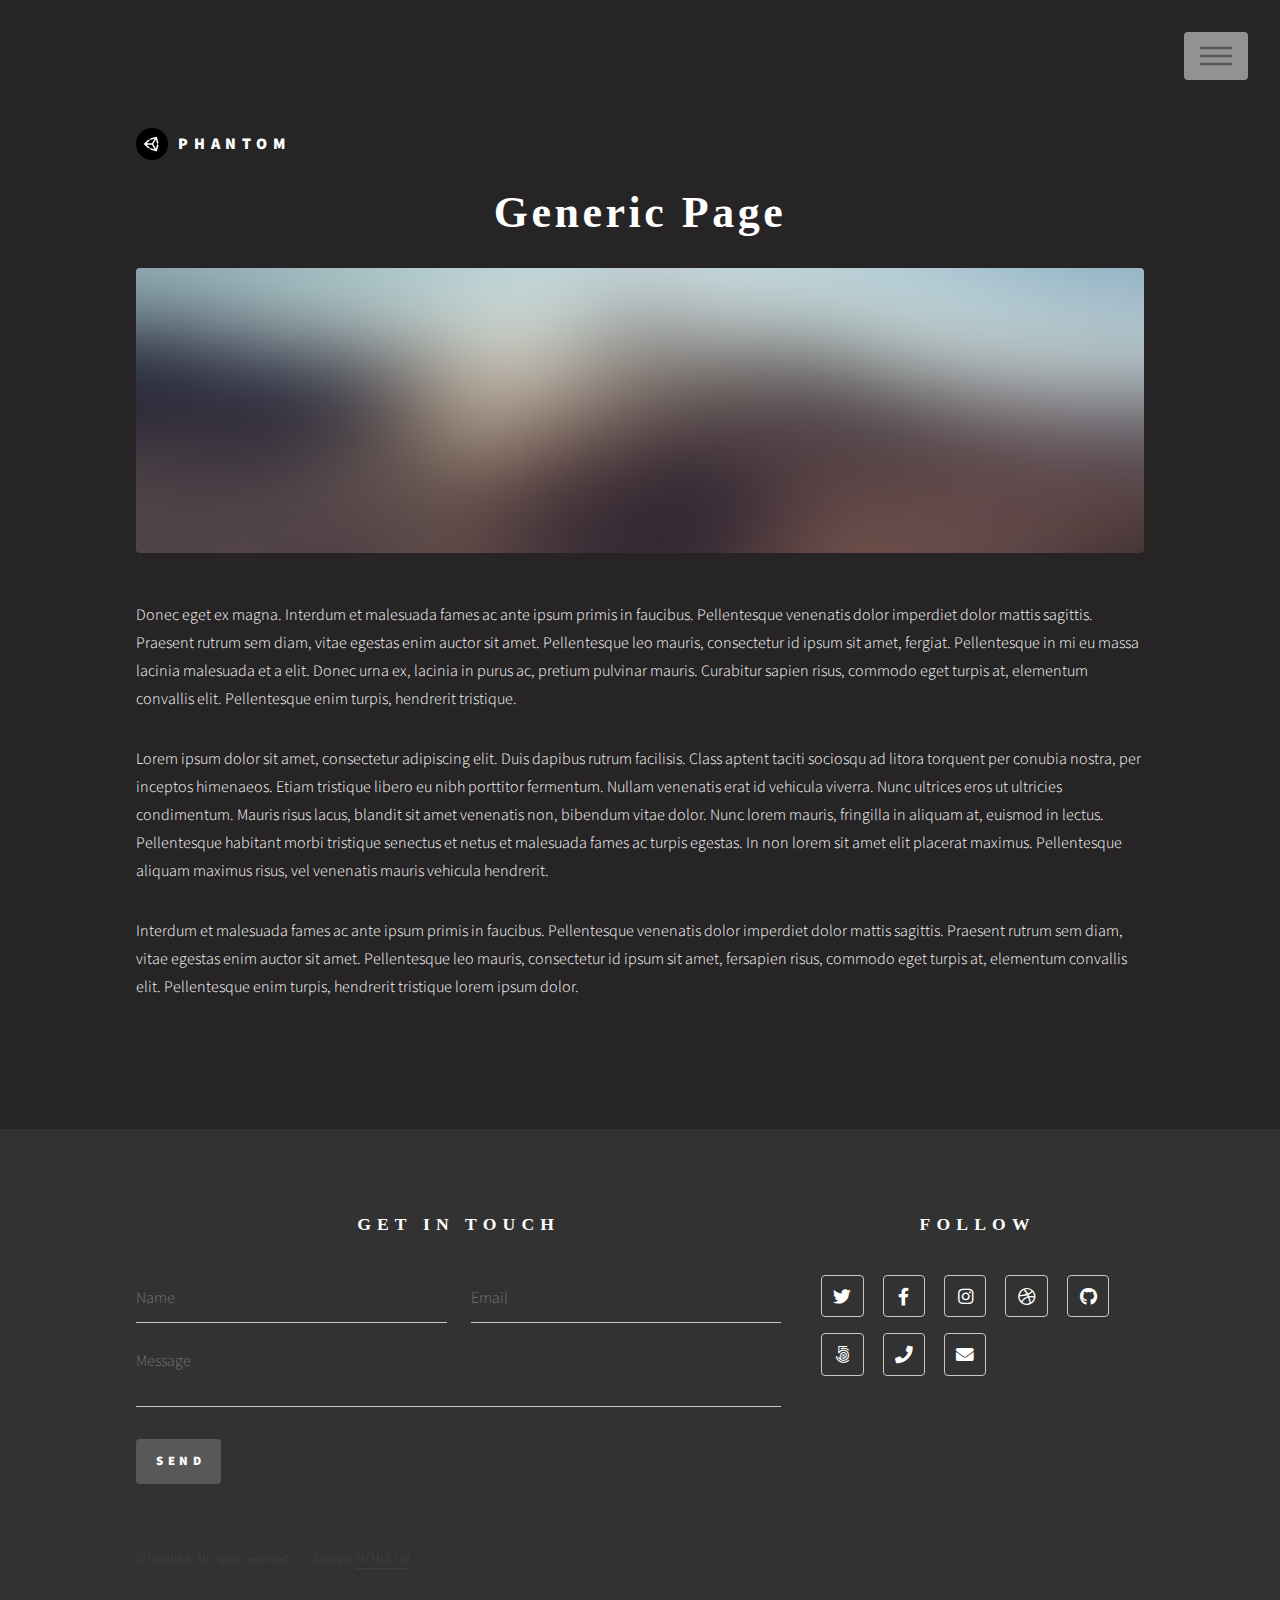
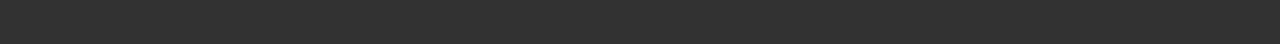
==== aboutme.html @ 5f505b30 "Add files via upload" ====
<!DOCTYPE HTML>
<!--
	Phantom by HTML5 UP
	html5up.net | @ajlkn
	Free for personal and commercial use under the CCA 3.0 license (html5up.net/license)
-->
<html>
	<head>
		<title>Generic - Phantom by HTML5 UP</title>
		<meta charset="utf-8" />
		<meta name="viewport" content="width=device-width, initial-scale=1, user-scalable=no" />
		<link rel="stylesheet" href="assets/css/main.css" />
		<noscript><link rel="stylesheet" href="assets/css/noscript.css" /></noscript>
	</head>
	<body class="is-preload">
		<!-- Wrapper -->
			<div id="wrapper">

				<!-- Header -->
					<header id="header">
						<div class="inner">

							<!-- Logo -->
								<a href="index.html" class="logo">
									<span class="symbol"><img src="images/logo.svg" alt="" /></span><span class="title">Phantom</span>
								</a>

							<!-- Nav -->
								<nav>
									<ul>
										<li><a href="#menu">Menu</a></li>
									</ul>
								</nav>

						</div>
					</header>

				<!-- Menu -->
					<nav id="menu">
						<h2>Menu</h2>
						<ul>
							<li><a href="index.html">Home</a></li>
							<li><a href="generic.html">Ipsum veroeros</a></li>
							<li><a href="generic.html">Tempus etiam</a></li>
							<li><a href="generic.html">Consequat dolor</a></li>
							<li><a href="elements.html">Elements</a></li>
						</ul>
					</nav>

				<!-- Main -->
					<div id="main">
						<div class="inner">
							<h1>Generic Page</h1>
							<span class="image main"><img src="images/pic13.jpg" alt="" /></span>
							<p>Donec eget ex magna. Interdum et malesuada fames ac ante ipsum primis in faucibus. Pellentesque venenatis dolor imperdiet dolor mattis sagittis. Praesent rutrum sem diam, vitae egestas enim auctor sit amet. Pellentesque leo mauris, consectetur id ipsum sit amet, fergiat. Pellentesque in mi eu massa lacinia malesuada et a elit. Donec urna ex, lacinia in purus ac, pretium pulvinar mauris. Curabitur sapien risus, commodo eget turpis at, elementum convallis elit. Pellentesque enim turpis, hendrerit tristique.</p>
							<p>Lorem ipsum dolor sit amet, consectetur adipiscing elit. Duis dapibus rutrum facilisis. Class aptent taciti sociosqu ad litora torquent per conubia nostra, per inceptos himenaeos. Etiam tristique libero eu nibh porttitor fermentum. Nullam venenatis erat id vehicula viverra. Nunc ultrices eros ut ultricies condimentum. Mauris risus lacus, blandit sit amet venenatis non, bibendum vitae dolor. Nunc lorem mauris, fringilla in aliquam at, euismod in lectus. Pellentesque habitant morbi tristique senectus et netus et malesuada fames ac turpis egestas. In non lorem sit amet elit placerat maximus. Pellentesque aliquam maximus risus, vel venenatis mauris vehicula hendrerit.</p>
							<p>Interdum et malesuada fames ac ante ipsum primis in faucibus. Pellentesque venenatis dolor imperdiet dolor mattis sagittis. Praesent rutrum sem diam, vitae egestas enim auctor sit amet. Pellentesque leo mauris, consectetur id ipsum sit amet, fersapien risus, commodo eget turpis at, elementum convallis elit. Pellentesque enim turpis, hendrerit tristique lorem ipsum dolor.</p>
						</div>
					</div>

				<!-- Footer -->
					<footer id="footer">
						<div class="inner">
							<section>
								<h2>Get in touch</h2>
								<form method="post" action="#">
									<div class="fields">
										<div class="field half">
											<input type="text" name="name" id="name" placeholder="Name" />
										</div>
										<div class="field half">
											<input type="email" name="email" id="email" placeholder="Email" />
										</div>
										<div class="field">
											<textarea name="message" id="message" placeholder="Message"></textarea>
										</div>
									</div>
									<ul class="actions">
										<li><input type="submit" value="Send" class="primary" /></li>
									</ul>
								</form>
							</section>
							<section>
								<h2>Follow</h2>
								<ul class="icons">
									<li><a href="#" class="icon brands style2 fa-twitter"><span class="label">Twitter</span></a></li>
									<li><a href="#" class="icon brands style2 fa-facebook-f"><span class="label">Facebook</span></a></li>
									<li><a href="#" class="icon brands style2 fa-instagram"><span class="label">Instagram</span></a></li>
									<li><a href="#" class="icon brands style2 fa-dribbble"><span class="label">Dribbble</span></a></li>
									<li><a href="#" class="icon brands style2 fa-github"><span class="label">GitHub</span></a></li>
									<li><a href="#" class="icon brands style2 fa-500px"><span class="label">500px</span></a></li>
									<li><a href="#" class="icon solid style2 fa-phone"><span class="label">Phone</span></a></li>
									<li><a href="#" class="icon solid style2 fa-envelope"><span class="label">Email</span></a></li>
								</ul>
							</section>
							<ul class="copyright">
								<li>&copy; Untitled. All rights reserved</li><li>Design: <a href="http://html5up.net">HTML5 UP</a></li>
							</ul>
						</div>
					</footer>

			</div>

		<!-- Scripts -->
			<script src="assets/js/jquery.min.js"></script>
			<script src="assets/js/browser.min.js"></script>
			<script src="assets/js/breakpoints.min.js"></script>
			<script src="assets/js/util.js"></script>
			<script src="assets/js/main.js"></script>

	</body>
</html>
---- assets/css/main.css ----
@import url(fontawesome-all.min.css);
@import url("https://fonts.googleapis.com/css?family=Source+Sans+Pro:300,700,900");

/*
	Phantom by HTML5 UP
	html5up.net | @ajlkn
	Free for personal and commercial use under the CCA 3.0 license (html5up.net/license)
*/

html, body, div, span, applet, object,
iframe, h1, h2, h3, h4, h5, h6, p, blockquote,
pre, a, abbr, acronym, address, big, cite,
code, del, dfn, em, img, ins, kbd, q, s, samp,
small, strike, strong, sub, sup, tt, var, b,
u, i, center, dl, dt, dd, ol, ul, li, fieldset,
form, label, legend, table, caption, tbody,
tfoot, thead, tr, th, td, article, aside,
canvas, details, embed, figure, figcaption,
footer, header, hgroup, menu, nav, output, ruby,
section, summary, time, mark, audio, video {
	margin: 0;
	padding: 0;
	border: 0;
	font-size: 100%;
	font: inherit;
	vertical-align: baseline;}

article, aside, details, figcaption, figure,
footer, header, hgroup, menu, nav, section {
	display: block;}

body {
	line-height: 1;
}

ol, ul {
	list-style: none;
}

blockquote, q {
	quotes: none;
}

	blockquote:before, blockquote:after, q:before, q:after {
		content: '';
		content: none;
	}

table {
	border-collapse: collapse;
	border-spacing: 0;
}

body {
	-webkit-text-size-adjust: none;
}

mark {
	background-color: transparent;
	color: inherit;
}

input::-moz-focus-inner {
	border: 0;
	padding: 0;
}

input, select, textarea {
	-moz-appearance: none;
	-webkit-appearance: none;
	-ms-appearance: none;
	appearance: none;
}

/* Basic */

	@-ms-viewport {
		width: device-width;
	}

	body {
		-ms-overflow-style: scrollbar;
	}

	@media screen and (max-width: 480px) {

		html, body {
			min-width: 320px;
		}

	}

	html {
		box-sizing: border-box;
	}

	*, *:before, *:after {
		box-sizing: inherit;
	}

	body {
		background: #262424;
	}

		body.is-preload *, body.is-preload *:before, body.is-preload *:after {
			-moz-animation: none !important;
			-webkit-animation: none !important;
			-ms-animation: none !important;
			animation: none !important;
			-moz-transition: none !important;
			-webkit-transition: none !important;
			-ms-transition: none !important;
			transition: none !important;
		}

/* Type */

	body, input, select, textarea {
		color: #ffffff;
		font-family: "Source Sans Pro", Helvetica, sans-serif;
		font-size: 16pt;
		font-weight: 300;
		line-height: 1.75;
	}

		@media screen and (max-width: 1680px) {
			h1 {
				font-size: 14pt;
			}
			h2 {
				font-size: 14pt;
			}
			body, input, select, textarea {
				font-size: 14pt;
			}

		}

		@media screen and (max-width: 1280px) {

			h1 {
				font-size: 12pt;
			}
			h2 {
				font-size: 12pt;
			}
			body, input, select, textarea {
				font-size: 12pt;
			}

		}

	a {
		-moz-transition: border-bottom-color 0.2s ease, color 0.2s ease;
		-webkit-transition: border-bottom-color 0.2s ease, color 0.2s ease;
		-ms-transition: border-bottom-color 0.2s ease, color 0.2s ease;
		transition: border-bottom-color 0.2s ease, color 0.2s ease;
		text-decoration: none;
		color: #ffffff;
		border-bottom: dotted 1px rgba(88, 88, 88, 0.5);
	}

		a:hover {
			border-bottom-color: transparent;
			color: #f2849e !important;
		}

	strong, b {
		font-weight: 900;
	}

	em, i {
		font-style: italic;
	}

	p {
		margin: 0 0 2em 0;
	}

	h1 {
		color: #ffffff;
		font-family: "Times New Roman";
		font-size: 2.75em;
		font-weight: 700;
		line-height: 0.5;
		margin: 0 0 1em 0;
		letter-spacing: 0.08em;
		text-align: center;
	}

		h1 a {
			color: inherit;
		}

		@media screen and (max-width: 736px) {

			h1 {
				font-size: 2em;
				margin: 0 0 1em 0;
			}

		}

		@media screen and (max-width: 360px) {

			h1 {
				font-size: 1.75em;
			}

		}

		h2 {
		color: #ffffff;
		font-family: "Consolas";
		font-size: 16pt;
		font-weight: 900;
		line-height: 1.75;
		margin: 0 0 2em 0;
		text-transform: uppercase;
		letter-spacing: 0.35em;
		text-align: center;
	}

	h3, h4, h5, h6 {
		font-weight: 900;
		line-height: 1.5;
		margin: 0 0 2em 0;
		text-transform: uppercase;
		letter-spacing: 0.35em;
	}

		h2 a, h3 a, h4 a, h5 a, h6 a {
			color: inherit;
		}

	h2 {
		font-size: 1.1em;
	}

	h3 {
		font-size: 1em;
	}

	h4 {
		font-size: 0.8em;
	}

	h5 {
		font-size: 0.8em;
	}

	h6 {
		font-size: 0.8em;
	}

	@media screen and (max-width: 980px) {

		h1 br, h2 br, h3 br, h4 br, h5 br, h6 br {
			display: none;
		}

	}

	@media screen and (max-width: 736px) {

		h2 {
			font-size: 1em;
		}

		h3 {
			font-size: 0.8em;
		}

	}

	sub {
		font-size: 0.8em;
		position: relative;
		top: 0.5em;
	}

	sup {
		font-size: 0.8em;
		position: relative;
		top: -0.5em;
	}

	blockquote {
		border-left: solid 4px #c9c9c9;
		font-style: italic;
		margin: 0 0 2em 0;
		padding: 0.5em 0 0.5em 2em;
	}

	code {
		background: rgba(144, 144, 144, 0.075);
		border-radius: 4px;
		border: solid 1px #c9c9c9;
		font-family: "Courier New", monospace;
		font-size: 0.9em;
		margin: 0 0.25em;
		padding: 0.25em 0.65em;
	}

	pre {
		-webkit-overflow-scrolling: touch;
		font-family: "Courier New", monospace;
		font-size: 0.9em;
		margin: 0 0 2em 0;
	}

		pre code {
			display: block;
			line-height: 1.75;
			padding: 1em 1.5em;
			overflow-x: auto;
		}

	hr {
		border: 0;
		border-bottom: solid 1px #c9c9c9;
		margin: 2em 0;
	}

		hr.major {
			margin: 3em 0;
		}

	.align-left {
		text-align: left;
	}

	.align-center {
		text-align: center;
	}

	.align-right {
		text-align: right;
	}

/* Row */

	.row {
		display: flex;
		flex-wrap: wrap;
		box-sizing: border-box;
		align-items: stretch;
	}

		.row > * {
			box-sizing: border-box;
		}

		.row.gtr-uniform > * > :last-child {
			margin-bottom: 0;
		}

		.row.aln-left {
			justify-content: flex-start;
		}

		.row.aln-center {
			justify-content: center;
		}

		.row.aln-right {
			justify-content: flex-end;
		}

		.row.aln-top {
			align-items: flex-start;
		}

		.row.aln-middle {
			align-items: center;
		}

		.row.aln-bottom {
			align-items: flex-end;
		}

		.row > .imp {
			order: -1;
		}

		.row > .col-1 {
			width: 8.33333%;
		}

		.row > .off-1 {
			margin-left: 8.33333%;
		}

		.row > .col-2 {
			width: 16.66667%;
		}

		.row > .off-2 {
			margin-left: 16.66667%;
		}

		.row > .col-3 {
			width: 25%;
		}

		.row > .off-3 {
			margin-left: 25%;
		}

		.row > .col-4 {
			width: 33.33333%;
		}

		.row > .off-4 {
			margin-left: 33.33333%;
		}

		.row > .col-5 {
			width: 41.66667%;
		}

		.row > .off-5 {
			margin-left: 41.66667%;
		}

		.row > .col-6 {
			width: 50%;
		}

		.row > .off-6 {
			margin-left: 50%;
		}

		.row > .col-7 {
			width: 58.33333%;
		}

		.row > .off-7 {
			margin-left: 58.33333%;
		}

		.row > .col-8 {
			width: 66.66667%;
		}

		.row > .off-8 {
			margin-left: 66.66667%;
		}

		.row > .col-9 {
			width: 75%;
		}

		.row > .off-9 {
			margin-left: 75%;
		}

		.row > .col-10 {
			width: 83.33333%;
		}

		.row > .off-10 {
			margin-left: 83.33333%;
		}

		.row > .col-11 {
			width: 91.66667%;
		}

		.row > .off-11 {
			margin-left: 91.66667%;
		}

		.row > .col-12 {
			width: 100%;
		}

		.row > .off-12 {
			margin-left: 100%;
		}

		.row.gtr-0 {
			margin-top: 0;
			margin-left: 0em;
		}

			.row.gtr-0 > * {
				padding: 0 0 0 0em;
			}

			.row.gtr-0.gtr-uniform {
				margin-top: 0em;
			}

				.row.gtr-0.gtr-uniform > * {
					padding-top: 0em;
				}

		.row.gtr-25 {
			margin-top: 0;
			margin-left: -0.5em;
		}

			.row.gtr-25 > * {
				padding: 0 0 0 0.5em;
			}

			.row.gtr-25.gtr-uniform {
				margin-top: -0.5em;
			}

				.row.gtr-25.gtr-uniform > * {
					padding-top: 0.5em;
				}

		.row.gtr-50 {
			margin-top: 0;
			margin-left: -1em;
		}

			.row.gtr-50 > * {
				padding: 0 0 0 1em;
			}

			.row.gtr-50.gtr-uniform {
				margin-top: -1em;
			}

				.row.gtr-50.gtr-uniform > * {
					padding-top: 1em;
				}

		.row {
			margin-top: 0;
			margin-left: -2em;
		}

			.row > * {
				padding: 0 0 0 2em;
			}

			.row.gtr-uniform {
				margin-top: -2em;
			}

				.row.gtr-uniform > * {
					padding-top: 2em;
				}

		.row.gtr-150 {
			margin-top: 0;
			margin-left: -3em;
		}

			.row.gtr-150 > * {
				padding: 0 0 0 3em;
			}

			.row.gtr-150.gtr-uniform {
				margin-top: -3em;
			}

				.row.gtr-150.gtr-uniform > * {
					padding-top: 3em;
				}

		.row.gtr-200 {
			margin-top: 0;
			margin-left: -4em;
		}

			.row.gtr-200 > * {
				padding: 0 0 0 4em;
			}

			.row.gtr-200.gtr-uniform {
				margin-top: -4em;
			}

				.row.gtr-200.gtr-uniform > * {
					padding-top: 4em;
				}

		@media screen and (max-width: 1680px) {

			.row {
				display: flex;
				flex-wrap: wrap;
				box-sizing: border-box;
				align-items: stretch;
			}

				.row > * {
					box-sizing: border-box;
				}

				.row.gtr-uniform > * > :last-child {
					margin-bottom: 0;
				}

				.row.aln-left {
					justify-content: flex-start;
				}

				.row.aln-center {
					justify-content: center;
				}

				.row.aln-right {
					justify-content: flex-end;
				}

				.row.aln-top {
					align-items: flex-start;
				}

				.row.aln-middle {
					align-items: center;
				}

				.row.aln-bottom {
					align-items: flex-end;
				}

				.row > .imp-xlarge {
					order: -1;
				}

				.row > .col-1-xlarge {
					width: 8.33333%;
				}

				.row > .off-1-xlarge {
					margin-left: 8.33333%;
				}

				.row > .col-2-xlarge {
					width: 16.66667%;
				}

				.row > .off-2-xlarge {
					margin-left: 16.66667%;
				}

				.row > .col-3-xlarge {
					width: 25%;
				}

				.row > .off-3-xlarge {
					margin-left: 25%;
				}

				.row > .col-4-xlarge {
					width: 33.33333%;
				}

				.row > .off-4-xlarge {
					margin-left: 33.33333%;
				}

				.row > .col-5-xlarge {
					width: 41.66667%;
				}

				.row > .off-5-xlarge {
					margin-left: 41.66667%;
				}

				.row > .col-6-xlarge {
					width: 50%;
				}

				.row > .off-6-xlarge {
					margin-left: 50%;
				}

				.row > .col-7-xlarge {
					width: 58.33333%;
				}

				.row > .off-7-xlarge {
					margin-left: 58.33333%;
				}

				.row > .col-8-xlarge {
					width: 66.66667%;
				}

				.row > .off-8-xlarge {
					margin-left: 66.66667%;
				}

				.row > .col-9-xlarge {
					width: 75%;
				}

				.row > .off-9-xlarge {
					margin-left: 75%;
				}

				.row > .col-10-xlarge {
					width: 83.33333%;
				}

				.row > .off-10-xlarge {
					margin-left: 83.33333%;
				}

				.row > .col-11-xlarge {
					width: 91.66667%;
				}

				.row > .off-11-xlarge {
					margin-left: 91.66667%;
				}

				.row > .col-12-xlarge {
					width: 100%;
				}

				.row > .off-12-xlarge {
					margin-left: 100%;
				}

				.row.gtr-0 {
					margin-top: 0;
					margin-left: 0em;
				}

					.row.gtr-0 > * {
						padding: 0 0 0 0em;
					}

					.row.gtr-0.gtr-uniform {
						margin-top: 0em;
					}

						.row.gtr-0.gtr-uniform > * {
							padding-top: 0em;
						}

				.row.gtr-25 {
					margin-top: 0;
					margin-left: -0.5em;
				}

					.row.gtr-25 > * {
						padding: 0 0 0 0.5em;
					}

					.row.gtr-25.gtr-uniform {
						margin-top: -0.5em;
					}

						.row.gtr-25.gtr-uniform > * {
							padding-top: 0.5em;
						}

				.row.gtr-50 {
					margin-top: 0;
					margin-left: -1em;
				}

					.row.gtr-50 > * {
						padding: 0 0 0 1em;
					}

					.row.gtr-50.gtr-uniform {
						margin-top: -1em;
					}

						.row.gtr-50.gtr-uniform > * {
							padding-top: 1em;
						}

				.row {
					margin-top: 0;
					margin-left: -2em;
				}

					.row > * {
						padding: 0 0 0 2em;
					}

					.row.gtr-uniform {
						margin-top: -2em;
					}

						.row.gtr-uniform > * {
							padding-top: 2em;
						}

				.row.gtr-150 {
					margin-top: 0;
					margin-left: -3em;
				}

					.row.gtr-150 > * {
						padding: 0 0 0 3em;
					}

					.row.gtr-150.gtr-uniform {
						margin-top: -3em;
					}

						.row.gtr-150.gtr-uniform > * {
							padding-top: 3em;
						}

				.row.gtr-200 {
					margin-top: 0;
					margin-left: -4em;
				}

					.row.gtr-200 > * {
						padding: 0 0 0 4em;
					}

					.row.gtr-200.gtr-uniform {
						margin-top: -4em;
					}

						.row.gtr-200.gtr-uniform > * {
							padding-top: 4em;
						}

		}

		@media screen and (max-width: 1280px) {

			.row {
				display: flex;
				flex-wrap: wrap;
				box-sizing: border-box;
				align-items: stretch;
			}

				.row > * {
					box-sizing: border-box;
				}

				.row.gtr-uniform > * > :last-child {
					margin-bottom: 0;
				}

				.row.aln-left {
					justify-content: flex-start;
				}

				.row.aln-center {
					justify-content: center;
				}

				.row.aln-right {
					justify-content: flex-end;
				}

				.row.aln-top {
					align-items: flex-start;
				}

				.row.aln-middle {
					align-items: center;
				}

				.row.aln-bottom {
					align-items: flex-end;
				}

				.row > .imp-large {
					order: -1;
				}

				.row > .col-1-large {
					width: 8.33333%;
				}

				.row > .off-1-large {
					margin-left: 8.33333%;
				}

				.row > .col-2-large {
					width: 16.66667%;
				}

				.row > .off-2-large {
					margin-left: 16.66667%;
				}

				.row > .col-3-large {
					width: 25%;
				}

				.row > .off-3-large {
					margin-left: 25%;
				}

				.row > .col-4-large {
					width: 33.33333%;
				}

				.row > .off-4-large {
					margin-left: 33.33333%;
				}

				.row > .col-5-large {
					width: 41.66667%;
				}

				.row > .off-5-large {
					margin-left: 41.66667%;
				}

				.row > .col-6-large {
					width: 50%;
				}

				.row > .off-6-large {
					margin-left: 50%;
				}

				.row > .col-7-large {
					width: 58.33333%;
				}

				.row > .off-7-large {
					margin-left: 58.33333%;
				}

				.row > .col-8-large {
					width: 66.66667%;
				}

				.row > .off-8-large {
					margin-left: 66.66667%;
				}

				.row > .col-9-large {
					width: 75%;
				}

				.row > .off-9-large {
					margin-left: 75%;
				}

				.row > .col-10-large {
					width: 83.33333%;
				}

				.row > .off-10-large {
					margin-left: 83.33333%;
				}

				.row > .col-11-large {
					width: 91.66667%;
				}

				.row > .off-11-large {
					margin-left: 91.66667%;
				}

				.row > .col-12-large {
					width: 100%;
				}

				.row > .off-12-large {
					margin-left: 100%;
				}

				.row.gtr-0 {
					margin-top: 0;
					margin-left: 0em;
				}

					.row.gtr-0 > * {
						padding: 0 0 0 0em;
					}

					.row.gtr-0.gtr-uniform {
						margin-top: 0em;
					}

						.row.gtr-0.gtr-uniform > * {
							padding-top: 0em;
						}

				.row.gtr-25 {
					margin-top: 0;
					margin-left: -0.5em;
				}

					.row.gtr-25 > * {
						padding: 0 0 0 0.5em;
					}

					.row.gtr-25.gtr-uniform {
						margin-top: -0.5em;
					}

						.row.gtr-25.gtr-uniform > * {
							padding-top: 0.5em;
						}

				.row.gtr-50 {
					margin-top: 0;
					margin-left: -1em;
				}

					.row.gtr-50 > * {
						padding: 0 0 0 1em;
					}

					.row.gtr-50.gtr-uniform {
						margin-top: -1em;
					}

						.row.gtr-50.gtr-uniform > * {
							padding-top: 1em;
						}

				.row {
					margin-top: 0;
					margin-left: -2em;
				}

					.row > * {
						padding: 0 0 0 2em;
					}

					.row.gtr-uniform {
						margin-top: -2em;
					}

						.row.gtr-uniform > * {
							padding-top: 2em;
						}

				.row.gtr-150 {
					margin-top: 0;
					margin-left: -3em;
				}

					.row.gtr-150 > * {
						padding: 0 0 0 3em;
					}

					.row.gtr-150.gtr-uniform {
						margin-top: -3em;
					}

						.row.gtr-150.gtr-uniform > * {
							padding-top: 3em;
						}

				.row.gtr-200 {
					margin-top: 0;
					margin-left: -4em;
				}

					.row.gtr-200 > * {
						padding: 0 0 0 4em;
					}

					.row.gtr-200.gtr-uniform {
						margin-top: -4em;
					}

						.row.gtr-200.gtr-uniform > * {
							padding-top: 4em;
						}

		}

		@media screen and (max-width: 980px) {

			.row {
				display: flex;
				flex-wrap: wrap;
				box-sizing: border-box;
				align-items: stretch;
			}

				.row > * {
					box-sizing: border-box;
				}

				.row.gtr-uniform > * > :last-child {
					margin-bottom: 0;
				}

				.row.aln-left {
					justify-content: flex-start;
				}

				.row.aln-center {
					justify-content: center;
				}

				.row.aln-right {
					justify-content: flex-end;
				}

				.row.aln-top {
					align-items: flex-start;
				}

				.row.aln-middle {
					align-items: center;
				}

				.row.aln-bottom {
					align-items: flex-end;
				}

				.row > .imp-medium {
					order: -1;
				}

				.row > .col-1-medium {
					width: 8.33333%;
				}

				.row > .off-1-medium {
					margin-left: 8.33333%;
				}

				.row > .col-2-medium {
					width: 16.66667%;
				}

				.row > .off-2-medium {
					margin-left: 16.66667%;
				}

				.row > .col-3-medium {
					width: 25%;
				}

				.row > .off-3-medium {
					margin-left: 25%;
				}

				.row > .col-4-medium {
					width: 33.33333%;
				}

				.row > .off-4-medium {
					margin-left: 33.33333%;
				}

				.row > .col-5-medium {
					width: 41.66667%;
				}

				.row > .off-5-medium {
					margin-left: 41.66667%;
				}

				.row > .col-6-medium {
					width: 50%;
				}

				.row > .off-6-medium {
					margin-left: 50%;
				}

				.row > .col-7-medium {
					width: 58.33333%;
				}

				.row > .off-7-medium {
					margin-left: 58.33333%;
				}

				.row > .col-8-medium {
					width: 66.66667%;
				}

				.row > .off-8-medium {
					margin-left: 66.66667%;
				}

				.row > .col-9-medium {
					width: 75%;
				}

				.row > .off-9-medium {
					margin-left: 75%;
				}

				.row > .col-10-medium {
					width: 83.33333%;
				}

				.row > .off-10-medium {
					margin-left: 83.33333%;
				}

				.row > .col-11-medium {
					width: 91.66667%;
				}

				.row > .off-11-medium {
					margin-left: 91.66667%;
				}

				.row > .col-12-medium {
					width: 100%;
				}

				.row > .off-12-medium {
					margin-left: 100%;
				}

				.row.gtr-0 {
					margin-top: 0;
					margin-left: 0em;
				}

					.row.gtr-0 > * {
						padding: 0 0 0 0em;
					}

					.row.gtr-0.gtr-uniform {
						margin-top: 0em;
					}

						.row.gtr-0.gtr-uniform > * {
							padding-top: 0em;
						}

				.row.gtr-25 {
					margin-top: 0;
					margin-left: -0.375em;
				}

					.row.gtr-25 > * {
						padding: 0 0 0 0.375em;
					}

					.row.gtr-25.gtr-uniform {
						margin-top: -0.375em;
					}

						.row.gtr-25.gtr-uniform > * {
							padding-top: 0.375em;
						}

				.row.gtr-50 {
					margin-top: 0;
					margin-left: -0.75em;
				}

					.row.gtr-50 > * {
						padding: 0 0 0 0.75em;
					}

					.row.gtr-50.gtr-uniform {
						margin-top: -0.75em;
					}

						.row.gtr-50.gtr-uniform > * {
							padding-top: 0.75em;
						}

				.row {
					margin-top: 0;
					margin-left: -1.5em;
				}

					.row > * {
						padding: 0 0 0 1.5em;
					}

					.row.gtr-uniform {
						margin-top: -1.5em;
					}

						.row.gtr-uniform > * {
							padding-top: 1.5em;
						}

				.row.gtr-150 {
					margin-top: 0;
					margin-left: -2.25em;
				}

					.row.gtr-150 > * {
						padding: 0 0 0 2.25em;
					}

					.row.gtr-150.gtr-uniform {
						margin-top: -2.25em;
					}

						.row.gtr-150.gtr-uniform > * {
							padding-top: 2.25em;
						}

				.row.gtr-200 {
					margin-top: 0;
					margin-left: -3em;
				}

					.row.gtr-200 > * {
						padding: 0 0 0 3em;
					}

					.row.gtr-200.gtr-uniform {
						margin-top: -3em;
					}

						.row.gtr-200.gtr-uniform > * {
							padding-top: 3em;
						}

		}

		@media screen and (max-width: 736px) {

			.row {
				display: flex;
				flex-wrap: wrap;
				box-sizing: border-box;
				align-items: stretch;
			}

				.row > * {
					box-sizing: border-box;
				}

				.row.gtr-uniform > * > :last-child {
					margin-bottom: 0;
				}

				.row.aln-left {
					justify-content: flex-start;
				}

				.row.aln-center {
					justify-content: center;
				}

				.row.aln-right {
					justify-content: flex-end;
				}

				.row.aln-top {
					align-items: flex-start;
				}

				.row.aln-middle {
					align-items: center;
				}

				.row.aln-bottom {
					align-items: flex-end;
				}

				.row > .imp-small {
					order: -1;
				}

				.row > .col-1-small {
					width: 8.33333%;
				}

				.row > .off-1-small {
					margin-left: 8.33333%;
				}

				.row > .col-2-small {
					width: 16.66667%;
				}

				.row > .off-2-small {
					margin-left: 16.66667%;
				}

				.row > .col-3-small {
					width: 25%;
				}

				.row > .off-3-small {
					margin-left: 25%;
				}

				.row > .col-4-small {
					width: 33.33333%;
				}

				.row > .off-4-small {
					margin-left: 33.33333%;
				}

				.row > .col-5-small {
					width: 41.66667%;
				}

				.row > .off-5-small {
					margin-left: 41.66667%;
				}

				.row > .col-6-small {
					width: 50%;
				}

				.row > .off-6-small {
					margin-left: 50%;
				}

				.row > .col-7-small {
					width: 58.33333%;
				}

				.row > .off-7-small {
					margin-left: 58.33333%;
				}

				.row > .col-8-small {
					width: 66.66667%;
				}

				.row > .off-8-small {
					margin-left: 66.66667%;
				}

				.row > .col-9-small {
					width: 75%;
				}

				.row > .off-9-small {
					margin-left: 75%;
				}

				.row > .col-10-small {
					width: 83.33333%;
				}

				.row > .off-10-small {
					margin-left: 83.33333%;
				}

				.row > .col-11-small {
					width: 91.66667%;
				}

				.row > .off-11-small {
					margin-left: 91.66667%;
				}

				.row > .col-12-small {
					width: 100%;
				}

				.row > .off-12-small {
					margin-left: 100%;
				}

				.row.gtr-0 {
					margin-top: 0;
					margin-left: 0em;
				}

					.row.gtr-0 > * {
						padding: 0 0 0 0em;
					}

					.row.gtr-0.gtr-uniform {
						margin-top: 0em;
					}

						.row.gtr-0.gtr-uniform > * {
							padding-top: 0em;
						}

				.row.gtr-25 {
					margin-top: 0;
					margin-left: -0.25em;
				}

					.row.gtr-25 > * {
						padding: 0 0 0 0.25em;
					}

					.row.gtr-25.gtr-uniform {
						margin-top: -0.25em;
					}

						.row.gtr-25.gtr-uniform > * {
							padding-top: 0.25em;
						}

				.row.gtr-50 {
					margin-top: 0;
					margin-left: -0.5em;
				}

					.row.gtr-50 > * {
						padding: 0 0 0 0.5em;
					}

					.row.gtr-50.gtr-uniform {
						margin-top: -0.5em;
					}

						.row.gtr-50.gtr-uniform > * {
							padding-top: 0.5em;
						}

				.row {
					margin-top: 0;
					margin-left: -1em;
				}

					.row > * {
						padding: 0 0 0 1em;
					}

					.row.gtr-uniform {
						margin-top: -1em;
					}

						.row.gtr-uniform > * {
							padding-top: 1em;
						}

				.row.gtr-150 {
					margin-top: 0;
					margin-left: -1.5em;
				}

					.row.gtr-150 > * {
						padding: 0 0 0 1.5em;
					}

					.row.gtr-150.gtr-uniform {
						margin-top: -1.5em;
					}

						.row.gtr-150.gtr-uniform > * {
							padding-top: 1.5em;
						}

				.row.gtr-200 {
					margin-top: 0;
					margin-left: -2em;
				}

					.row.gtr-200 > * {
						padding: 0 0 0 2em;
					}

					.row.gtr-200.gtr-uniform {
						margin-top: -2em;
					}

						.row.gtr-200.gtr-uniform > * {
							padding-top: 2em;
						}

		}

		@media screen and (max-width: 480px) {

			.row {
				display: flex;
				flex-wrap: wrap;
				box-sizing: border-box;
				align-items: stretch;
			}

				.row > * {
					box-sizing: border-box;
				}

				.row.gtr-uniform > * > :last-child {
					margin-bottom: 0;
				}

				.row.aln-left {
					justify-content: flex-start;
				}

				.row.aln-center {
					justify-content: center;
				}

				.row.aln-right {
					justify-content: flex-end;
				}

				.row.aln-top {
					align-items: flex-start;
				}

				.row.aln-middle {
					align-items: center;
				}

				.row.aln-bottom {
					align-items: flex-end;
				}

				.row > .imp-xsmall {
					order: -1;
				}

				.row > .col-1-xsmall {
					width: 8.33333%;
				}

				.row > .off-1-xsmall {
					margin-left: 8.33333%;
				}

				.row > .col-2-xsmall {
					width: 16.66667%;
				}

				.row > .off-2-xsmall {
					margin-left: 16.66667%;
				}

				.row > .col-3-xsmall {
					width: 25%;
				}

				.row > .off-3-xsmall {
					margin-left: 25%;
				}

				.row > .col-4-xsmall {
					width: 33.33333%;
				}

				.row > .off-4-xsmall {
					margin-left: 33.33333%;
				}

				.row > .col-5-xsmall {
					width: 41.66667%;
				}

				.row > .off-5-xsmall {
					margin-left: 41.66667%;
				}

				.row > .col-6-xsmall {
					width: 50%;
				}

				.row > .off-6-xsmall {
					margin-left: 50%;
				}

				.row > .col-7-xsmall {
					width: 58.33333%;
				}

				.row > .off-7-xsmall {
					margin-left: 58.33333%;
				}

				.row > .col-8-xsmall {
					width: 66.66667%;
				}

				.row > .off-8-xsmall {
					margin-left: 66.66667%;
				}

				.row > .col-9-xsmall {
					width: 75%;
				}

				.row > .off-9-xsmall {
					margin-left: 75%;
				}

				.row > .col-10-xsmall {
					width: 83.33333%;
				}

				.row > .off-10-xsmall {
					margin-left: 83.33333%;
				}

				.row > .col-11-xsmall {
					width: 91.66667%;
				}

				.row > .off-11-xsmall {
					margin-left: 91.66667%;
				}

				.row > .col-12-xsmall {
					width: 100%;
				}

				.row > .off-12-xsmall {
					margin-left: 100%;
				}

				.row.gtr-0 {
					margin-top: 0;
					margin-left: 0em;
				}

					.row.gtr-0 > * {
						padding: 0 0 0 0em;
					}

					.row.gtr-0.gtr-uniform {
						margin-top: 0em;
					}

						.row.gtr-0.gtr-uniform > * {
							padding-top: 0em;
						}

				.row.gtr-25 {
					margin-top: 0;
					margin-left: -0.25em;
				}

					.row.gtr-25 > * {
						padding: 0 0 0 0.25em;
					}

					.row.gtr-25.gtr-uniform {
						margin-top: -0.25em;
					}

						.row.gtr-25.gtr-uniform > * {
							padding-top: 0.25em;
						}

				.row.gtr-50 {
					margin-top: 0;
					margin-left: -0.5em;
				}

					.row.gtr-50 > * {
						padding: 0 0 0 0.5em;
					}

					.row.gtr-50.gtr-uniform {
						margin-top: -0.5em;
					}

						.row.gtr-50.gtr-uniform > * {
							padding-top: 0.5em;
						}

				.row {
					margin-top: 0;
					margin-left: -1em;
				}

					.row > * {
						padding: 0 0 0 1em;
					}

					.row.gtr-uniform {
						margin-top: -1em;
					}

						.row.gtr-uniform > * {
							padding-top: 1em;
						}

				.row.gtr-150 {
					margin-top: 0;
					margin-left: -1.5em;
				}

					.row.gtr-150 > * {
						padding: 0 0 0 1.5em;
					}

					.row.gtr-150.gtr-uniform {
						margin-top: -1.5em;
					}

						.row.gtr-150.gtr-uniform > * {
							padding-top: 1.5em;
						}

				.row.gtr-200 {
					margin-top: 0;
					margin-left: -2em;
				}

					.row.gtr-200 > * {
						padding: 0 0 0 2em;
					}

					.row.gtr-200.gtr-uniform {
						margin-top: -2em;
					}

						.row.gtr-200.gtr-uniform > * {
							padding-top: 2em;
						}

		}

/* Section/Article */

	section.special, article.special {
		text-align: center;
	}

	header p {
		margin-top: -1em;
	}

	@media screen and (max-width: 736px) {

		header p {
			margin-top: 0;
		}

	}

/* Icon */

	.icon {
		text-decoration: none;
		border-bottom: none;
		position: relative;
	}

		.icon:before {
			-moz-osx-font-smoothing: grayscale;
			-webkit-font-smoothing: antialiased;
			display: inline-block;
			font-style: normal;
			font-variant: normal;
			text-rendering: auto;
			line-height: 1;
			text-transform: none !important;
			font-family: 'Font Awesome 5 Free';
			font-weight: 400;
		}

		.icon > .label {
			display: none;
		}

		.icon:before {
			line-height: inherit;
		}

		.icon.solid:before {
			font-weight: 900;
		}

		.icon.brands:before {
			font-family: 'Font Awesome 5 Brands';
		}

		.icon.style2 {
			-moz-transition: background-color 0.2s ease-in-out, color 0.2s ease-in-out, border-color 0.2s ease-in-out;
			-webkit-transition: background-color 0.2s ease-in-out, color 0.2s ease-in-out, border-color 0.2s ease-in-out;
			-ms-transition: background-color 0.2s ease-in-out, color 0.2s ease-in-out, border-color 0.2s ease-in-out;
			transition: background-color 0.2s ease-in-out, color 0.2s ease-in-out, border-color 0.2s ease-in-out;
			background-color: transparent;
			border: solid 1px #c9c9c9;
			border-radius: 4px;
			width: 2.65em;
			height: 2.65em;
			display: inline-block;
			text-align: center;
			line-height: 2.65em;
			color: inherit;
		}

			.icon.style2:before {
				font-size: 1.1em;
			}

			.icon.style2:hover {
				color: #f2849e;
				border-color: #f2849e;
			}

			.icon.style2:active {
				background-color: rgba(242, 132, 158, 0.1);
			}

/* List */

	ol {
		list-style: decimal;
		margin: 0 0 2em 0;
		padding-left: 1.25em;
	}

		ol li {
			padding-left: 0.25em;
		}

	ul {
		list-style: disc;
		margin: 0 0 2em 0;
		padding-left: 1em;
	}

		ul li {
			padding-left: 0.5em;
		}

		ul.alt {
			list-style: none;
			padding-left: 0;
		}

			ul.alt li {
				border-top: solid 1px #c9c9c9;
				padding: 0.5em 0;
			}

				ul.alt li:first-child {
					border-top: 0;
					padding-top: 0;
				}

	dl {
		margin: 0 0 2em 0;
	}

		dl dt {
			display: block;
			font-weight: 900;
			margin: 0 0 1em 0;
		}

		dl dd {
			margin-left: 2em;
		}

/* Actions */

	ul.actions {
		display: -moz-flex;
		display: -webkit-flex;
		display: -ms-flex;
		display: flex;
		cursor: default;
		list-style: none;
		margin-left: -1em;
		padding-left: 0;
	}

		ul.actions li {
			padding: 0 0 0 1em;
			vertical-align: middle;
		}

		ul.actions.special {
			-moz-justify-content: center;
			-webkit-justify-content: center;
			-ms-justify-content: center;
			justify-content: center;
			width: 100%;
			margin-left: 0;
		}

			ul.actions.special li:first-child {
				padding-left: 0;
			}

		ul.actions.stacked {
			-moz-flex-direction: column;
			-webkit-flex-direction: column;
			-ms-flex-direction: column;
			flex-direction: column;
			margin-left: 0;
		}

			ul.actions.stacked li {
				padding: 1.3em 0 0 0;
			}

				ul.actions.stacked li:first-child {
					padding-top: 0;
				}

		ul.actions.fit {
			width: calc(100% + 1em);
		}

			ul.actions.fit li {
				-moz-flex-grow: 1;
				-webkit-flex-grow: 1;
				-ms-flex-grow: 1;
				flex-grow: 1;
				-moz-flex-shrink: 1;
				-webkit-flex-shrink: 1;
				-ms-flex-shrink: 1;
				flex-shrink: 1;
				width: 100%;
			}

				ul.actions.fit li > * {
					width: 100%;
				}

			ul.actions.fit.stacked {
				width: 100%;
			}

		@media screen and (max-width: 480px) {

			ul.actions:not(.fixed) {
				-moz-flex-direction: column;
				-webkit-flex-direction: column;
				-ms-flex-direction: column;
				flex-direction: column;
				margin-left: 0;
				width: 100% !important;
			}

				ul.actions:not(.fixed) li {
					-moz-flex-grow: 1;
					-webkit-flex-grow: 1;
					-ms-flex-grow: 1;
					flex-grow: 1;
					-moz-flex-shrink: 1;
					-webkit-flex-shrink: 1;
					-ms-flex-shrink: 1;
					flex-shrink: 1;
					padding: 1em 0 0 0;
					text-align: center;
					width: 100%;
				}

					ul.actions:not(.fixed) li > * {
						width: 100%;
					}

					ul.actions:not(.fixed) li:first-child {
						padding-top: 0;
					}

					ul.actions:not(.fixed) li input[type="submit"],
					ul.actions:not(.fixed) li input[type="reset"],
					ul.actions:not(.fixed) li input[type="button"],
					ul.actions:not(.fixed) li button,
					ul.actions:not(.fixed) li .button {
						width: 100%;
					}

						ul.actions:not(.fixed) li input[type="submit"].icon:before,
						ul.actions:not(.fixed) li input[type="reset"].icon:before,
						ul.actions:not(.fixed) li input[type="button"].icon:before,
						ul.actions:not(.fixed) li button.icon:before,
						ul.actions:not(.fixed) li .button.icon:before {
							margin-left: -0.5rem;
						}

		}

/* Icons */

	ul.icons {
		cursor: default;
		list-style: none;
		padding-left: 0;
		margin: -1em 0 2em -1em;
	}

		ul.icons li {
			display: inline-block;
			padding: 1em 0 0 1em;
		}

/* Form */

	form {
		margin: 0 0 2em 0;
		overflow-x: hidden;
	}

		form > :last-child {
			margin-bottom: 0;
		}

		form > .fields {
			display: -moz-flex;
			display: -webkit-flex;
			display: -ms-flex;
			display: flex;
			-moz-flex-wrap: wrap;
			-webkit-flex-wrap: wrap;
			-ms-flex-wrap: wrap;
			flex-wrap: wrap;
			width: calc(100% + 3em);
			margin: -1.5em 0 2em -1.5em;
		}

			form > .fields > .field {
				-moz-flex-grow: 0;
				-webkit-flex-grow: 0;
				-ms-flex-grow: 0;
				flex-grow: 0;
				-moz-flex-shrink: 0;
				-webkit-flex-shrink: 0;
				-ms-flex-shrink: 0;
				flex-shrink: 0;
				padding: 1.5em 0 0 1.5em;
				width: calc(100% - 1.5em);
			}

				form > .fields > .field.half {
					width: calc(50% - 0.75em);
				}

				form > .fields > .field.third {
					width: calc(100%/3 - 0.5em);
				}

				form > .fields > .field.quarter {
					width: calc(25% - 0.375em);
				}

		@media screen and (max-width: 480px) {

			form > .fields {
				width: calc(100% + 3em);
				margin: -1.5em 0 2em -1.5em;
			}

				form > .fields > .field {
					padding: 1.5em 0 0 1.5em;
					width: calc(100% - 1.5em);
				}

					form > .fields > .field.half {
						width: calc(100% - 1.5em);
					}

					form > .fields > .field.third {
						width: calc(100% - 1.5em);
					}

					form > .fields > .field.quarter {
						width: calc(100% - 1.5em);
					}

		}

	label {
		display: block;
		font-size: 0.9em;
		font-weight: 900;
		margin: 0 0 1em 0;
	}

	input[type="text"],
	input[type="password"],
	input[type="email"],
	input[type="tel"],
	select,
	textarea {
		-moz-appearance: none;
		-webkit-appearance: none;
		-ms-appearance: none;
		appearance: none;
		background-color: transparent;
		border: none;
		border-radius: 0;
		border-bottom: solid 1px #c9c9c9;
		color: inherit;
		display: block;
		outline: 0;
		padding: 0;
		text-decoration: none;
		width: 100%;
	}

		input[type="text"]:invalid,
		input[type="password"]:invalid,
		input[type="email"]:invalid,
		input[type="tel"]:invalid,
		select:invalid,
		textarea:invalid {
			box-shadow: none;
		}

		input[type="text"]:focus,
		input[type="password"]:focus,
		input[type="email"]:focus,
		input[type="tel"]:focus,
		select:focus,
		textarea:focus {
			border-bottom-color: #f2849e;
			box-shadow: inset 0 -1px 0 0 #f2849e;
		}

	select {
		background-image: url("data:image/svg+xml;charset=utf8,%3Csvg xmlns='http://www.w3.org/2000/svg' width='40' height='40' preserveAspectRatio='none' viewBox='0 0 40 40'%3E%3Cpath d='M9.4,12.3l10.4,10.4l10.4-10.4c0.2-0.2,0.5-0.4,0.9-0.4c0.3,0,0.6,0.1,0.9,0.4l3.3,3.3c0.2,0.2,0.4,0.5,0.4,0.9 c0,0.4-0.1,0.6-0.4,0.9L20.7,31.9c-0.2,0.2-0.5,0.4-0.9,0.4c-0.3,0-0.6-0.1-0.9-0.4L4.3,17.3c-0.2-0.2-0.4-0.5-0.4-0.9 c0-0.4,0.1-0.6,0.4-0.9l3.3-3.3c0.2-0.2,0.5-0.4,0.9-0.4S9.1,12.1,9.4,12.3z' fill='%23c9c9c9' /%3E%3C/svg%3E");
		background-size: 1.25rem;
		background-repeat: no-repeat;
		background-position: calc(100% - 1rem) center;
		height: 3em;
		padding-right: 3em;
		text-overflow: ellipsis;
	}

		select option {
			background: #ffffff;
		}

		select:focus::-ms-value {
			background-color: transparent;
		}

		select::-ms-expand {
			display: none;
		}

	input[type="text"],
	input[type="password"],
	input[type="email"],
	select {
		height: 3em;
	}

	textarea {
		padding: 0;
		min-height: 3.75em;
	}

	input[type="checkbox"],
	input[type="radio"] {
		-moz-appearance: none;
		-webkit-appearance: none;
		-ms-appearance: none;
		appearance: none;
		display: block;
		float: left;
		margin-right: -2em;
		opacity: 0;
		width: 1em;
		z-index: -1;
	}

		input[type="checkbox"] + label,
		input[type="radio"] + label {
			text-decoration: none;
			color: #585858;
			cursor: pointer;
			display: inline-block;
			font-size: 1em;
			font-weight: 300;
			padding-left: 2.55em;
			padding-right: 0.75em;
			position: relative;
		}

			input[type="checkbox"] + label:before,
			input[type="radio"] + label:before {
				-moz-osx-font-smoothing: grayscale;
				-webkit-font-smoothing: antialiased;
				display: inline-block;
				font-style: normal;
				font-variant: normal;
				text-rendering: auto;
				line-height: 1;
				text-transform: none !important;
				font-family: 'Font Awesome 5 Free';
				font-weight: 900;
			}

			input[type="checkbox"] + label:before,
			input[type="radio"] + label:before {
				border-radius: 4px;
				border: solid 1px #c9c9c9;
				content: '';
				display: inline-block;
				font-size: 0.8em;
				height: 2.25em;
				left: 0;
				line-height: 2.25em;
				position: absolute;
				text-align: center;
				top: 0;
				width: 2.25em;
			}

		input[type="checkbox"]:checked + label:before,
		input[type="radio"]:checked + label:before {
			background: #585858;
			border-color: #585858;
			color: #ffffff;
			content: '\f00c';
		}

		input[type="checkbox"]:focus + label:before,
		input[type="radio"]:focus + label:before {
			border-color: #f2849e;
			box-shadow: 0 0 0 1px #f2849e;
		}

	input[type="checkbox"] + label:before {
		border-radius: 4px;
	}

	input[type="radio"] + label:before {
		border-radius: 100%;
	}

/* Box */

	.box {
		border-radius: 4px;
		border: solid 1px #c9c9c9;
		margin-bottom: 2em;
		padding: 1.5em;
	}

		.box > :last-child,
		.box > :last-child > :last-child,
		.box > :last-child > :last-child > :last-child {
			margin-bottom: 0;
		}

		.box.alt {
			border: 0;
			border-radius: 0;
			padding: 0;
		}

/* Image */

	.image {
		border-radius: 4px;
		border: 0;
		display: inline-block;
		position: relative;
	}

		.image img {
			border-radius: 4px;
			display: block;
		}

		.image.left, .image.right {
			max-width: 40%;
		}

			.image.left img, .image.right img {
				width: 100%;
			}

		.image.left {
			float: left;
			padding: 0 1.5em 1em 0;
			top: 0.25em;
		}

		.image.right {
			float: right;
			padding: 0 0 1em 1.5em;
			top: 0.25em;
		}

		.image.fit {
			display: block;
			margin: 0 0 2em 0;
			width: 100%;
		}

			.image.fit img {
				width: 100%;
			}

		.image.main {
			display: block;
			margin: 0 0 3em 0;
			width: 100%;
		}

			.image.main img {
				width: 100%;
			}

			@media screen and (max-width: 736px) {

				.image.main {
					margin: 0 0 2em 0;
				}

			}

/* Table */

	.table-wrapper {
		-webkit-overflow-scrolling: touch;
		overflow-x: auto;
	}

	table {
		margin: 0 0 2em 0;
		width: 100%;
	}

		table tbody tr {
			border: solid 1px #c9c9c9;
			border-left: 0;
			border-right: 0;
		}

			table tbody tr:nth-child(2n + 1) {
				background-color: rgba(144, 144, 144, 0.075);
			}

		table td {
			padding: 0.75em 0.75em;
		}

		table th {
			font-size: 0.9em;
			font-weight: 900;
			padding: 0 0.75em 0.75em 0.75em;
			text-align: left;
		}

		table thead {
			border-bottom: solid 2px #c9c9c9;
		}

		table tfoot {
			border-top: solid 2px #c9c9c9;
		}

		table.alt {
			border-collapse: separate;
		}

			table.alt tbody tr td {
				border: solid 1px #c9c9c9;
				border-left-width: 0;
				border-top-width: 0;
			}

				table.alt tbody tr td:first-child {
					border-left-width: 1px;
				}

			table.alt tbody tr:first-child td {
				border-top-width: 1px;
			}

			table.alt thead {
				border-bottom: 0;
			}

			table.alt tfoot {
				border-top: 0;
			}

/* Button */

	input[type="submit"],
	input[type="reset"],
	input[type="button"],
	button,
	.button {
		-moz-appearance: none;
		-webkit-appearance: none;
		-ms-appearance: none;
		appearance: none;
		-moz-transition: background-color 0.2s ease-in-out, color 0.2s ease-in-out, box-shadow 0.2s ease-in-out;
		-webkit-transition: background-color 0.2s ease-in-out, color 0.2s ease-in-out, box-shadow 0.2s ease-in-out;
		-ms-transition: background-color 0.2s ease-in-out, color 0.2s ease-in-out, box-shadow 0.2s ease-in-out;
		transition: background-color 0.2s ease-in-out, color 0.2s ease-in-out, box-shadow 0.2s ease-in-out;
		background-color: transparent;
		border-radius: 4px;
		border: 0;
		box-shadow: inset 0 0 0 2px #585858;
		color: #585858 !important;
		cursor: pointer;
		display: inline-block;
		font-size: 0.8em;
		font-weight: 900;
		height: 3.5em;
		letter-spacing: 0.35em;
		line-height: 3.45em;
		overflow: hidden;
		padding: 0 1.25em 0 1.6em;
		text-align: center;
		text-decoration: none;
		text-overflow: ellipsis;
		text-transform: uppercase;
		white-space: nowrap;
	}

		input[type="submit"].icon:before,
		input[type="reset"].icon:before,
		input[type="button"].icon:before,
		button.icon:before,
		.button.icon:before {
			margin-right: 0.5em;
		}

		input[type="submit"].fit,
		input[type="reset"].fit,
		input[type="button"].fit,
		button.fit,
		.button.fit {
			width: 100%;
		}

		input[type="submit"]:hover,
		input[type="reset"]:hover,
		input[type="button"]:hover,
		button:hover,
		.button:hover {
			color: #f2849e !important;
			box-shadow: inset 0 0 0 2px #f2849e;
		}

		input[type="submit"]:active,
		input[type="reset"]:active,
		input[type="button"]:active,
		button:active,
		.button:active {
			background-color: rgba(242, 132, 158, 0.1);
		}

		input[type="submit"].small,
		input[type="reset"].small,
		input[type="button"].small,
		button.small,
		.button.small {
			font-size: 0.6em;
		}

		input[type="submit"].large,
		input[type="reset"].large,
		input[type="button"].large,
		button.large,
		.button.large {
			font-size: 1em;
		}

		input[type="submit"].primary,
		input[type="reset"].primary,
		input[type="button"].primary,
		button.primary,
		.button.primary {
			box-shadow: none;
			background-color: #585858;
			color: #ffffff !important;
		}

			input[type="submit"].primary:hover,
			input[type="reset"].primary:hover,
			input[type="button"].primary:hover,
			button.primary:hover,
			.button.primary:hover {
				background-color: #f2849e;
			}

			input[type="submit"].primary:active,
			input[type="reset"].primary:active,
			input[type="button"].primary:active,
			button.primary:active,
			.button.primary:active {
				background-color: #ee5f81;
			}

		input[type="submit"].disabled, input[type="submit"]:disabled,
		input[type="reset"].disabled,
		input[type="reset"]:disabled,
		input[type="button"].disabled,
		input[type="button"]:disabled,
		button.disabled,
		button:disabled,
		.button.disabled,
		.button:disabled {
			pointer-events: none;
			opacity: 0.25;
		}

/* Tiles */

	.tiles {
		display: -moz-flex;
		display: -webkit-flex;
		display: -ms-flex;
		display: flex;
		-moz-flex-wrap: wrap;
		-webkit-flex-wrap: wrap;
		-ms-flex-wrap: wrap;
		flex-wrap: wrap;
		position: relative;
		margin: -2.5em 0 0 -2.5em;
	}

		.tiles article {
			-moz-transition: -moz-transform 0.5s ease, opacity 0.5s ease;
			-webkit-transition: -webkit-transform 0.5s ease, opacity 0.5s ease;
			-ms-transition: -ms-transform 0.5s ease, opacity 0.5s ease;
			transition: transform 0.5s ease, opacity 0.5s ease;
			position: relative;
			width: calc(33.33333% - 2.5em);
			margin: 2.5em 0 0 2.5em;
		}

			.tiles article > .image {
				-moz-transition: -moz-transform 0.5s ease;
				-webkit-transition: -webkit-transform 0.5s ease;
				-ms-transition: -ms-transform 0.5s ease;
				transition: transform 0.5s ease;
				position: relative;
				display: block;
				width: 100%;
				border-radius: 4px;
				overflow: hidden;
			}

				.tiles article > .image img {
					display: block;
					width: 100%;
				}

				.tiles article > .image:before {
					pointer-events: none;
					-moz-transition: background-color 0.5s ease, opacity 0.5s ease;
					-webkit-transition: background-color 0.5s ease, opacity 0.5s ease;
					-ms-transition: background-color 0.5s ease, opacity 0.5s ease;
					transition: background-color 0.5s ease, opacity 0.5s ease;
					content: '';
					display: block;
					position: absolute;
					top: 0;
					left: 0;
					width: 100%;
					height: 100%;
					opacity: 1.0;
					z-index: 1;
					opacity: 0.8;
				}

				.tiles article > .image:after {
					pointer-events: none;
					-moz-transition: opacity 0.5s ease;
					-webkit-transition: opacity 0.5s ease;
					-ms-transition: opacity 0.5s ease;
					transition: opacity 0.5s ease;
					content: '';
					display: block;
					position: absolute;
					top: 0;
					left: 0;
					width: 100%;
					height: 100%;
					background-image: url("data:image/svg+xml;charset=utf8,%3Csvg xmlns='http://www.w3.org/2000/svg' width='100' height='100' viewBox='0 0 100 100' preserveAspectRatio='none'%3E%3Cstyle%3Eline %7B stroke-width: 0.25px%3B stroke: %23ffffff%3B %7D%3C/style%3E%3Cline x1='0' y1='0' x2='100' y2='100' /%3E%3Cline x1='100' y1='0' x2='0' y2='100' /%3E%3C/svg%3E");
					background-position: center;
					background-repeat: no-repeat;
					background-size: 100% 100%;
					opacity: 0.25;
					z-index: 2;
				}

			.tiles article > a {
				display: -moz-flex;
				display: -webkit-flex;
				display: -ms-flex;
				display: flex;
				-moz-flex-direction: column;
				-webkit-flex-direction: column;
				-ms-flex-direction: column;
				flex-direction: column;
				-moz-align-items: center;
				-webkit-align-items: center;
				-ms-align-items: center;
				align-items: center;
				-moz-justify-content: center;
				-webkit-justify-content: center;
				-ms-justify-content: center;
				justify-content: center;
				-moz-transition: background-color 0.5s ease, -moz-transform 0.5s ease;
				-webkit-transition: background-color 0.5s ease, -webkit-transform 0.5s ease;
				-ms-transition: background-color 0.5s ease, -ms-transform 0.5s ease;
				transition: background-color 0.5s ease, transform 0.5s ease;
				position: absolute;
				top: 0;
				left: 0;
				width: 100%;
				height: 100%;
				padding: 1em;
				border-radius: 4px;
				border-bottom: 0;
				color: #ffffff;
				text-align: center;
				text-decoration: none;
				z-index: 3;
			}

				.tiles article > a > :last-child {
					margin: 0;
				}

				.tiles article > a:hover {
					color: #ffffff !important;
				}

				.tiles article > a h2 {
					margin: 0;
				}

				.tiles article > a .content {
					-moz-transition: max-height 0.5s ease, opacity 0.5s ease;
					-webkit-transition: max-height 0.5s ease, opacity 0.5s ease;
					-ms-transition: max-height 0.5s ease, opacity 0.5s ease;
					transition: max-height 0.5s ease, opacity 0.5s ease;
					width: 100%;
					max-height: 0;
					line-height: 1.5;
					margin-top: 0.35em;
					opacity: 0;
				}

					.tiles article > a .content > :last-child {
						margin-bottom: 0;
					}

			.tiles article.style1 > .image:before {
				background-color: #f2849e;
			}

			.tiles article.style2 > .image:before {
				background-color: #7ecaf6;
			}

			.tiles article.style3 > .image:before {
				background-color: #7bd0c1;
			}

			.tiles article.style4 > .image:before {
				background-color: #c75b9b;
			}

			.tiles article.style5 > .image:before {
				background-color: #ae85ca;
			}

			.tiles article.style6 > .image:before {
				background-color: #8499e7;
			}

			body:not(.is-touch) .tiles article:hover > .image {
				-moz-transform: scale(1.1);
				-webkit-transform: scale(1.1);
				-ms-transform: scale(1.1);
				transform: scale(1.1);
			}

				body:not(.is-touch) .tiles article:hover > .image:before {
					background-color: #333333;
					opacity: 0.35;
				}

				body:not(.is-touch) .tiles article:hover > .image:after {
					opacity: 0;
				}

			body:not(.is-touch) .tiles article:hover .content {
				max-height: 15em;
				opacity: 1;
			}

		* + .tiles {
			margin-top: 2em;
		}

		body.is-preload .tiles article {
			-moz-transform: scale(0.9);
			-webkit-transform: scale(0.9);
			-ms-transform: scale(0.9);
			transform: scale(0.9);
			opacity: 0;
		}

		body.is-touch .tiles article .content {
			max-height: 15em;
			opacity: 1;
		}

		@media screen and (max-width: 1280px) {

			.tiles {
				margin: -1.25em 0 0 -1.25em;
			}

				.tiles article {
					width: calc(33.33333% - 1.25em);
					margin: 1.25em 0 0 1.25em;
				}

		}

		@media screen and (max-width: 980px) {

			.tiles {
				margin: -2.5em 0 0 -2.5em;
			}

				.tiles article {
					width: calc(50% - 2.5em);
					margin: 2.5em 0 0 2.5em;
				}

		}

		@media screen and (max-width: 736px) {

			.tiles {
				margin: -1.25em 0 0 -1.25em;
			}

				.tiles article {
					width: calc(50% - 1.25em);
					margin: 1.25em 0 0 1.25em;
				}

					.tiles article:hover > .image {
						-moz-transform: scale(1.0);
						-webkit-transform: scale(1.0);
						-ms-transform: scale(1.0);
						transform: scale(1.0);
					}

		}

		@media screen and (max-width: 480px) {

			.tiles {
				margin: 0;
			}

				.tiles article {
					width: 100%;
					margin: 1.25em 0 0 0;
				}

		}

/* Header */

	#header {
		padding: 8em 0 0.1em 0 ;
	}

		#header .logo {
			display: block;
			border-bottom: 0;
			color: inherit;
			font-weight: 900;
			letter-spacing: 0.35em;
			margin: 0 0 2.5em 0;
			text-decoration: none;
			text-transform: uppercase;
			display: inline-block;
		}

			#header .logo > * {
				display: inline-block;
				vertical-align: middle;
			}

			#header .logo .symbol {
				margin-right: 0.65em;
			}

				#header .logo .symbol img {
					display: block;
					width: 2em;
					height: 2em;
				}

		#header nav {
			position: fixed;
			right: 2em;
			top: 2em;
			z-index: 10000;
		}

			#header nav ul {
				display: -moz-flex;
				display: -webkit-flex;
				display: -ms-flex;
				display: flex;
				-moz-align-items: center;
				-webkit-align-items: center;
				-ms-align-items: center;
				align-items: center;
				list-style: none;
				margin: 0;
				padding: 0;
			}

				#header nav ul li {
					display: block;
					padding: 0;
				}

					#header nav ul li a {
						display: block;
						position: relative;
						height: 3em;
						line-height: 3em;
						padding: 0 1.5em;
						background-color: rgba(255, 255, 255, 0.5);
						border-radius: 4px;
						border: 0;
						font-size: 0.8em;
						font-weight: 900;
						letter-spacing: 0.35em;
						text-transform: uppercase;
					}

					#header nav ul li a[href="#menu"] {
						-webkit-tap-highlight-color: transparent;
						width: 4em;
						text-indent: 4em;
						font-size: 1em;
						overflow: hidden;
						padding: 0;
						white-space: nowrap;
					}

						#header nav ul li a[href="#menu"]:before, #header nav ul li a[href="#menu"]:after {
							-moz-transition: opacity 0.2s ease;
							-webkit-transition: opacity 0.2s ease;
							-ms-transition: opacity 0.2s ease;
							transition: opacity 0.2s ease;
							content: '';
							display: block;
							position: absolute;
							top: 0;
							left: 0;
							width: 100%;
							height: 100%;
							background-position: center;
							background-repeat: no-repeat;
							background-size: 2em 2em;
						}

						#header nav ul li a[href="#menu"]:before {
							background-image: url("data:image/svg+xml;charset=utf8,%3Csvg xmlns='http://www.w3.org/2000/svg' width='100' height='100' viewBox='0 0 100 100' preserveAspectRatio='none'%3E%3Cstyle%3Eline %7B stroke-width: 8px%3B stroke: %23f2849e%3B %7D%3C/style%3E%3Cline x1='0' y1='25' x2='100' y2='25' /%3E%3Cline x1='0' y1='50' x2='100' y2='50' /%3E%3Cline x1='0' y1='75' x2='100' y2='75' /%3E%3C/svg%3E");
							opacity: 0;
						}

						#header nav ul li a[href="#menu"]:after {
							background-image: url("data:image/svg+xml;charset=utf8,%3Csvg xmlns='http://www.w3.org/2000/svg' width='100' height='100' viewBox='0 0 100 100' preserveAspectRatio='none'%3E%3Cstyle%3Eline %7B stroke-width: 8px%3B stroke: %23585858%3B %7D%3C/style%3E%3Cline x1='0' y1='25' x2='100' y2='25' /%3E%3Cline x1='0' y1='50' x2='100' y2='50' /%3E%3Cline x1='0' y1='75' x2='100' y2='75' /%3E%3C/svg%3E");
							opacity: 1;
						}

						#header nav ul li a[href="#menu"]:hover:before {
							opacity: 1;
						}

						#header nav ul li a[href="#menu"]:hover:after {
							opacity: 0;
						}

		@media screen and (max-width: 736px) {

			#header {
				padding: 4em 0 0.1em 0 ;
			}

				#header nav {
					right: 0.5em;
					top: 0.5em;
				}

					#header nav ul li a[href="#menu"]:before, #header nav ul li a[href="#menu"]:after {
						background-size: 1.5em 1.5em;
					}

		}

/* Menu */

	#wrapper {
		-moz-transition: opacity 0.45s ease;
		-webkit-transition: opacity 0.45s ease;
		-ms-transition: opacity 0.45s ease;
		transition: opacity 0.45s ease;
		opacity: 1;
	}

	#menu {
		-moz-transform: translateX(22em);
		-webkit-transform: translateX(22em);
		-ms-transform: translateX(22em);
		transform: translateX(22em);
		-moz-transition: -moz-transform 0.45s ease, visibility 0.45s;
		-webkit-transition: -webkit-transform 0.45s ease, visibility 0.45s;
		-ms-transition: -ms-transform 0.45s ease, visibility 0.45s;
		transition: transform 0.45s ease, visibility 0.45s;
		position: fixed;
		top: 0;
		right: 0;
		width: 22em;
		max-width: 80%;
		height: 100%;
		-webkit-overflow-scrolling: touch;
		background: #585858;
		color: #ffffff;
		cursor: default;
		visibility: hidden;
		z-index: 10002;
	}

		#menu > .inner {
			-moz-transition: opacity 0.45s ease;
			-webkit-transition: opacity 0.45s ease;
			-ms-transition: opacity 0.45s ease;
			transition: opacity 0.45s ease;
			-webkit-overflow-scrolling: touch;
			position: absolute;
			top: 0;
			left: 0;
			width: 100%;
			height: 100%;
			padding: 2.75em;
			opacity: 0;
			overflow-y: auto;
		}

			#menu > .inner > ul {
				list-style: none;
				margin: 0 0 1em 0;
				padding: 0;
			}

				#menu > .inner > ul > li {
					padding: 0;
					border-top: solid 1px rgba(255, 255, 255, 0.15);
				}

					#menu > .inner > ul > li a {
						display: block;
						padding: 1em 0;
						line-height: 1.5;
						border: 0;
						color: inherit;
					}

					#menu > .inner > ul > li:first-child {
						border-top: 0;
						margin-top: -1em;
					}

		#menu > .close {
			-moz-transition: opacity 0.45s ease, -moz-transform 0.45s ease;
			-webkit-transition: opacity 0.45s ease, -webkit-transform 0.45s ease;
			-ms-transition: opacity 0.45s ease, -ms-transform 0.45s ease;
			transition: opacity 0.45s ease, transform 0.45s ease;
			-moz-transform: scale(0.25) rotate(180deg);
			-webkit-transform: scale(0.25) rotate(180deg);
			-ms-transform: scale(0.25) rotate(180deg);
			transform: scale(0.25) rotate(180deg);
			-webkit-tap-highlight-color: transparent;
			display: block;
			position: absolute;
			top: 2em;
			left: -6em;
			width: 6em;
			text-indent: 6em;
			height: 3em;
			border: 0;
			font-size: 1em;
			opacity: 0;
			overflow: hidden;
			padding: 0;
			white-space: nowrap;
		}

			#menu > .close:before, #menu > .close:after {
				-moz-transition: opacity 0.2s ease;
				-webkit-transition: opacity 0.2s ease;
				-ms-transition: opacity 0.2s ease;
				transition: opacity 0.2s ease;
				content: '';
				display: block;
				position: absolute;
				top: 0;
				left: 0;
				width: 100%;
				height: 100%;
				background-position: center;
				background-repeat: no-repeat;
				background-size: 2em 2em;
			}

			#menu > .close:before {
				background-image: url("data:image/svg+xml;charset=utf8,%3Csvg xmlns='http://www.w3.org/2000/svg' width='100' height='100' viewBox='0 0 100 100' preserveAspectRatio='none'%3E%3Cstyle%3Eline %7B stroke-width: 8px%3B stroke: %23f2849e%3B %7D%3C/style%3E%3Cline x1='15' y1='15' x2='85' y2='85' /%3E%3Cline x1='85' y1='15' x2='15' y2='85' /%3E%3C/svg%3E");
				opacity: 0;
			}

			#menu > .close:after {
				background-image: url("data:image/svg+xml;charset=utf8,%3Csvg xmlns='http://www.w3.org/2000/svg' width='100' height='100' viewBox='0 0 100 100' preserveAspectRatio='none'%3E%3Cstyle%3Eline %7B stroke-width: 8px%3B stroke: %23585858%3B %7D%3C/style%3E%3Cline x1='15' y1='15' x2='85' y2='85' /%3E%3Cline x1='85' y1='15' x2='15' y2='85' /%3E%3C/svg%3E");
				opacity: 1;
			}

			#menu > .close:hover:before {
				opacity: 1;
			}

			#menu > .close:hover:after {
				opacity: 0;
			}

		@media screen and (max-width: 736px) {

			#menu {
				-moz-transform: translateX(16.5em);
				-webkit-transform: translateX(16.5em);
				-ms-transform: translateX(16.5em);
				transform: translateX(16.5em);
				width: 16.5em;
			}

				#menu > .inner {
					padding: 2.75em 1.5em;
				}

				#menu > .close {
					top: 0.5em;
					left: -4.25em;
					width: 4.25em;
					text-indent: 4.25em;
				}

					#menu > .close:before, #menu > .close:after {
						background-size: 1.5em 1.5em;
					}

		}

	body.is-menu-visible #wrapper {
		pointer-events: none;
		cursor: default;
		opacity: 0.25;
	}

	body.is-menu-visible #menu {
		-moz-transform: translateX(0);
		-webkit-transform: translateX(0);
		-ms-transform: translateX(0);
		transform: translateX(0);
		visibility: visible;
	}

		body.is-menu-visible #menu > * {
			opacity: 1;
		}

		body.is-menu-visible #menu .close {
			-moz-transform: scale(1.0) rotate(0deg);
			-webkit-transform: scale(1.0) rotate(0deg);
			-ms-transform: scale(1.0) rotate(0deg);
			transform: scale(1.0) rotate(0deg);
			opacity: 1;
		}

/* Main */

	#main {
		padding: 0em 0 6em 0 ;
	}

		@media screen and (max-width: 736px) {

			#main {
				padding: 0em 0 4em 0 ;
			}

		}

/* Footer */

	#footer {
		padding: 5em 0 6em 0 ;
		background-color: #323232;
	}

		#footer > .inner {
			display: -moz-flex;
			display: -webkit-flex;
			display: -ms-flex;
			display: flex;
			-moz-flex-wrap: wrap;
			-webkit-flex-wrap: wrap;
			-ms-flex-wrap: wrap;
			flex-wrap: wrap;
			-moz-flex-direction: row;
			-webkit-flex-direction: row;
			-ms-flex-direction: row;
			flex-direction: row;
		}

			#footer > .inner > * > :last-child {
				margin-bottom: 0;
			}

			#footer > .inner section:nth-child(1) {
				width: calc(66% - 2.5em);
				margin-right: 2.5em;
			}

			#footer > .inner section:nth-child(2) {
				width: calc(33% - 2.5em);
				margin-left: 2.5em;
			}

			#footer > .inner .copyright {
				width: 100%;
				padding: 0;
				margin-top: 5em;
				list-style: none;
				font-size: 0.8em;
				color: rgba(88, 88, 88, 0.5);
			}

				#footer > .inner .copyright a {
					color: inherit;
				}

				#footer > .inner .copyright li {
					display: inline-block;
					border-left: solid 1px rgba(88, 88, 88, 0.15);
					line-height: 1;
					padding: 0 0 0 1em;
					margin: 0 0 0 1em;
				}

					#footer > .inner .copyright li:first-child {
						border-left: 0;
						padding-left: 0;
						margin-left: 0;
					}

		@media screen and (max-width: 1280px) {

			#footer {
				padding: 5em 0 3em 0 ;
			}

				#footer > .inner section:nth-child(1) {
					width: calc(66% - 1.25em);
					margin-right: 1.25em;
				}

				#footer > .inner section:nth-child(2) {
					width: calc(33% - 1.25em);
					margin-left: 1.25em;
				}

		}

		@media screen and (max-width: 980px) {

			#footer > .inner section:nth-child(1) {
				width: 66%;
				margin-right: 0;
			}

			#footer > .inner section:nth-child(2) {
				width: calc(33% - 2.5em);
				margin-left: 2.5em;
			}

		}

		@media screen and (max-width: 736px) {

			#footer {
				padding: 3em 0 1em 0 ;
			}

				#footer > .inner {
					-moz-flex-direction: column;
					-webkit-flex-direction: column;
					-ms-flex-direction: column;
					flex-direction: column;
				}

					#footer > .inner section:nth-child(1) {
						width: 100%;
						margin-right: 0;
						margin: 3em 0 0 0;
					}

					#footer > .inner section:nth-child(2) {
						-moz-order: -1;
						-webkit-order: -1;
						-ms-order: -1;
						order: -1;
						width: 100%;
						margin-left: 0;
					}

					#footer > .inner .copyright {
						margin-top: 3em;
					}

		}

		@media screen and (max-width: 480px) {

			#footer > .inner .copyright {
				margin-top: 3em;
			}

				#footer > .inner .copyright li {
					border-left: 0;
					padding-left: 0;
					margin: 0.75em 0 0 0;
					display: block;
					line-height: inherit;
				}

					#footer > .inner .copyright li:first-child {
						margin-top: 0;
					}

		}

/* Wrapper */

	#wrapper > * > .inner {
		width: 100%;
		max-width: 68em;
		margin: 0 auto;
		padding: 0 2.5em;
	}

		@media screen and (max-width: 736px) {

			#wrapper > * > .inner {
				padding: 0 1.25em;
			}

		}
---- assets/css/noscript.css ----
/*
	Phantom by HTML5 UP
	html5up.net | @ajlkn
	Free for personal and commercial use under the CCA 3.0 license (html5up.net/license)
*/

/* Tiles */

	body.is-preload .tiles article {
		-moz-transform: none;
		-webkit-transform: none;
		-ms-transform: none;
		transform: none;
		opacity: 1;
	}
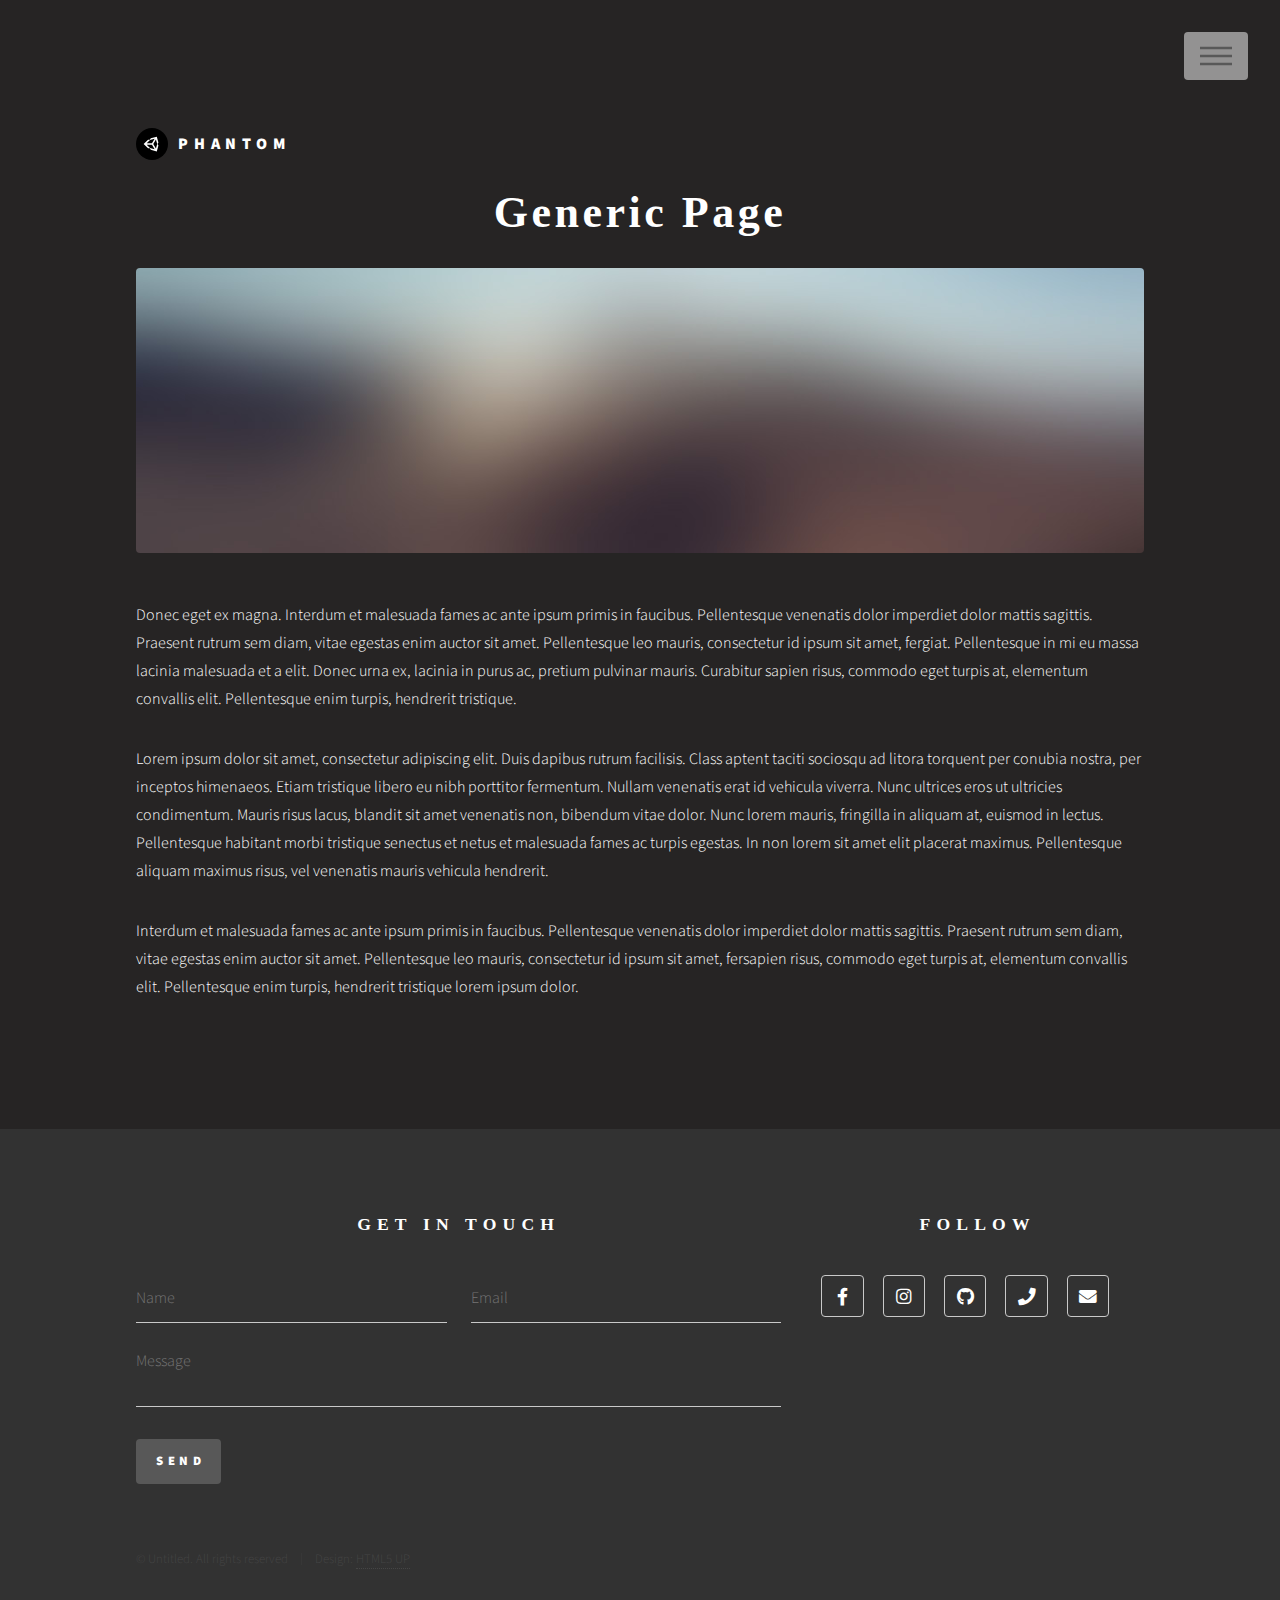
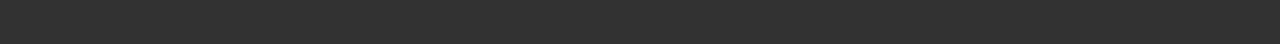
==== commit 160221a2: "new" ====
--- a/aboutme.html
+++ b/aboutme.html
@@ -43,7 +43,7 @@
 							<li><a href="generic.html">Ipsum veroeros</a></li>
 							<li><a href="generic.html">Tempus etiam</a></li>
 							<li><a href="generic.html">Consequat dolor</a></li>
-							<li><a href="elements.html">Elements</a></li>
+							<!-- <li><a href="elements.html">Elements</a></li >-->
 						</ul>
 					</nav>
 
@@ -83,14 +83,11 @@
 							<section>
 								<h2>Follow</h2>
 								<ul class="icons">
-									<li><a href="#" class="icon brands style2 fa-twitter"><span class="label">Twitter</span></a></li>
-									<li><a href="#" class="icon brands style2 fa-facebook-f"><span class="label">Facebook</span></a></li>
+									<li><a href="https://www.facebook.com/megumicatto/" class="icon brands style2 fa-facebook-f"><span class="label">Facebook</span></a></li>
 									<li><a href="#" class="icon brands style2 fa-instagram"><span class="label">Instagram</span></a></li>
-									<li><a href="#" class="icon brands style2 fa-dribbble"><span class="label">Dribbble</span></a></li>
-									<li><a href="#" class="icon brands style2 fa-github"><span class="label">GitHub</span></a></li>
-									<li><a href="#" class="icon brands style2 fa-500px"><span class="label">500px</span></a></li>
+									<li><a href="https://github.com/arief4450" class="icon brands style2 fa-github"><span class="label">GitHub</span></a></li>
 									<li><a href="#" class="icon solid style2 fa-phone"><span class="label">Phone</span></a></li>
-									<li><a href="#" class="icon solid style2 fa-envelope"><span class="label">Email</span></a></li>
+									<li><a href="mailto:ariefachmadi@yahoo.co.id" class="icon solid style2 fa-envelope"><span class="label">Email</span></a></li>
 								</ul>
 							</section>
 							<ul class="copyright">
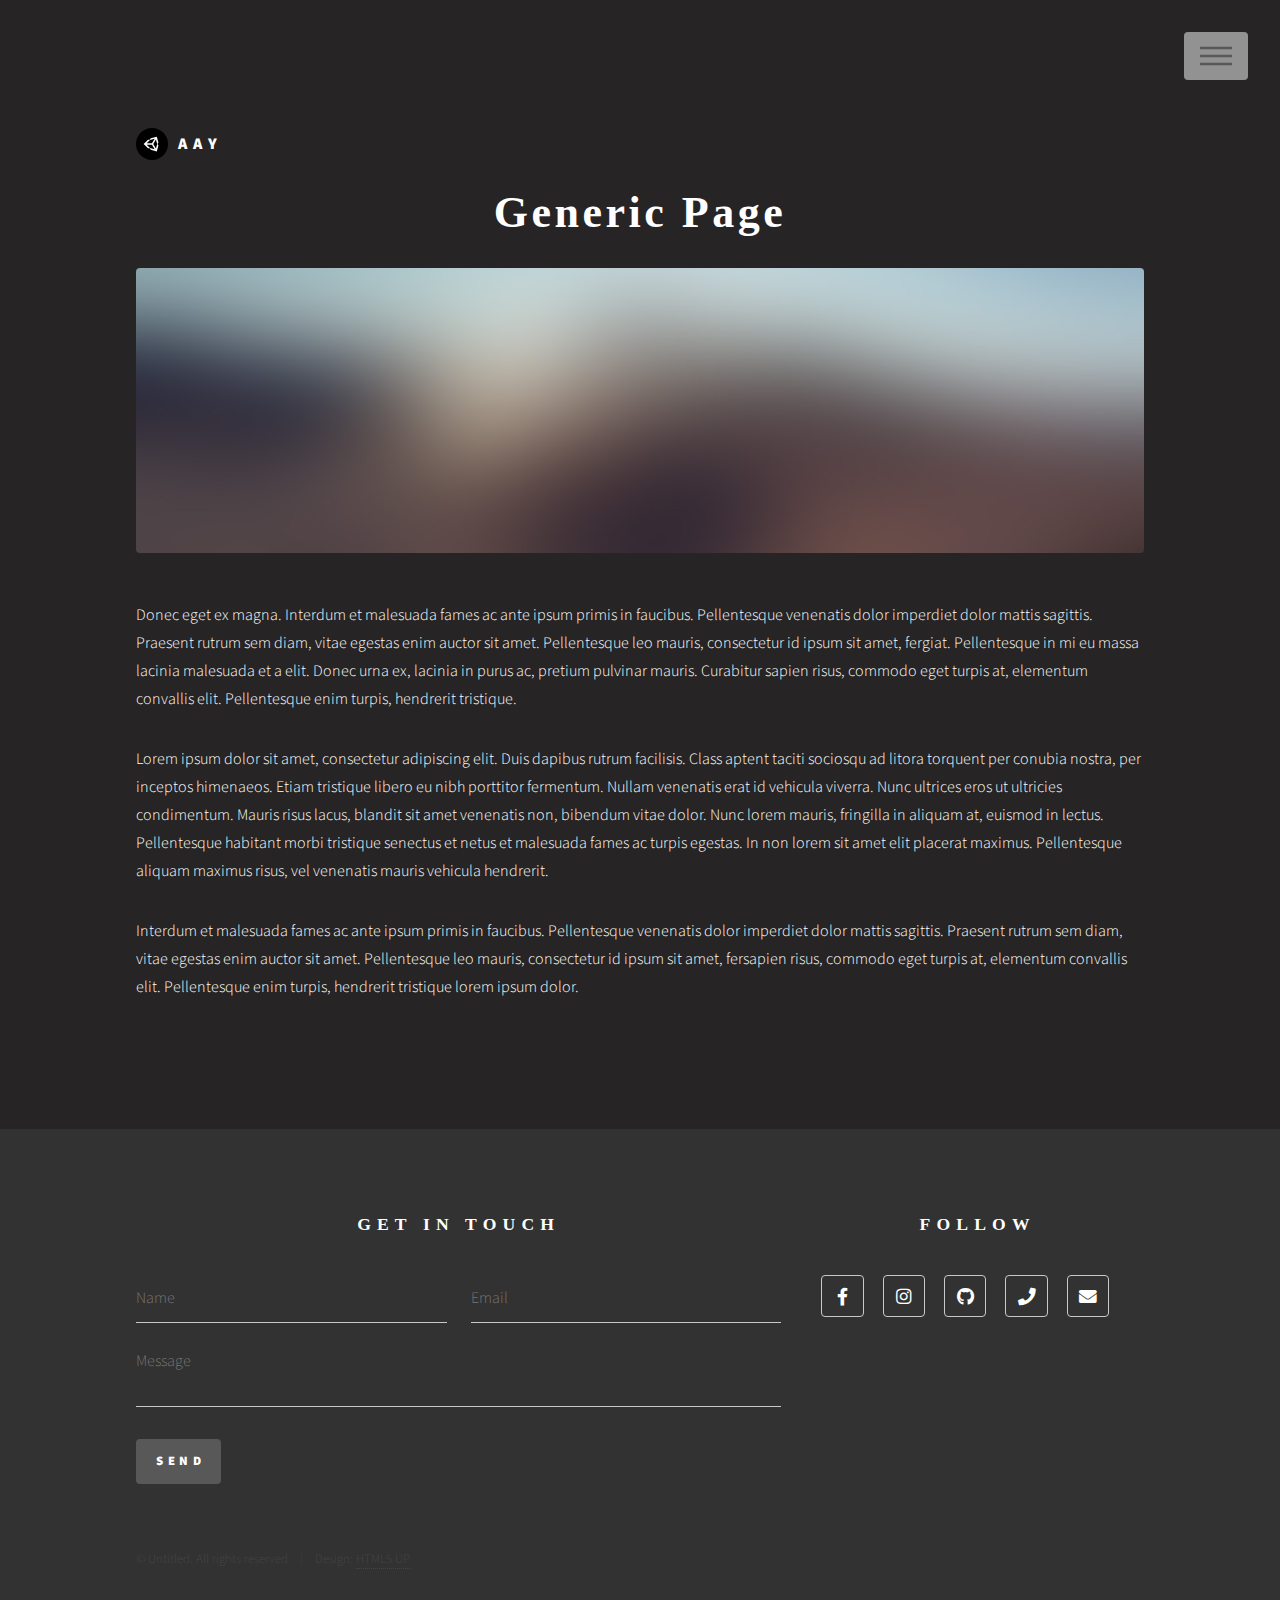
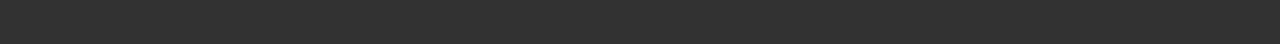
==== commit 821f4ffd: "new new new" ====
--- a/aboutme.html
+++ b/aboutme.html
@@ -6,7 +6,7 @@
 -->
 <html>
 	<head>
-		<title>Generic - Phantom by HTML5 UP</title>
+		<title>About Me</title>
 		<meta charset="utf-8" />
 		<meta name="viewport" content="width=device-width, initial-scale=1, user-scalable=no" />
 		<link rel="stylesheet" href="assets/css/main.css" />
@@ -22,7 +22,7 @@
 
 							<!-- Logo -->
 								<a href="index.html" class="logo">
-									<span class="symbol"><img src="images/logo.svg" alt="" /></span><span class="title">Phantom</span>
+									<span class="symbol"><img src="images/logo.svg" alt="" /></span><span class="title">AAY</span>
 								</a>
 
 							<!-- Nav -->
@@ -40,9 +40,9 @@
 						<h2>Menu</h2>
 						<ul>
 							<li><a href="index.html">Home</a></li>
-							<li><a href="generic.html">Ipsum veroeros</a></li>
-							<li><a href="generic.html">Tempus etiam</a></li>
-							<li><a href="generic.html">Consequat dolor</a></li>
+							<li><a href="projects.html">Projects & Portfolio</a></li>
+							<li><a href="aboutme.html">About Me</a></li>
+							<li><a href="experience.html">Experience</a></li>
 							<!-- <li><a href="elements.html">Elements</a></li >-->
 						</ul>
 					</nav>
